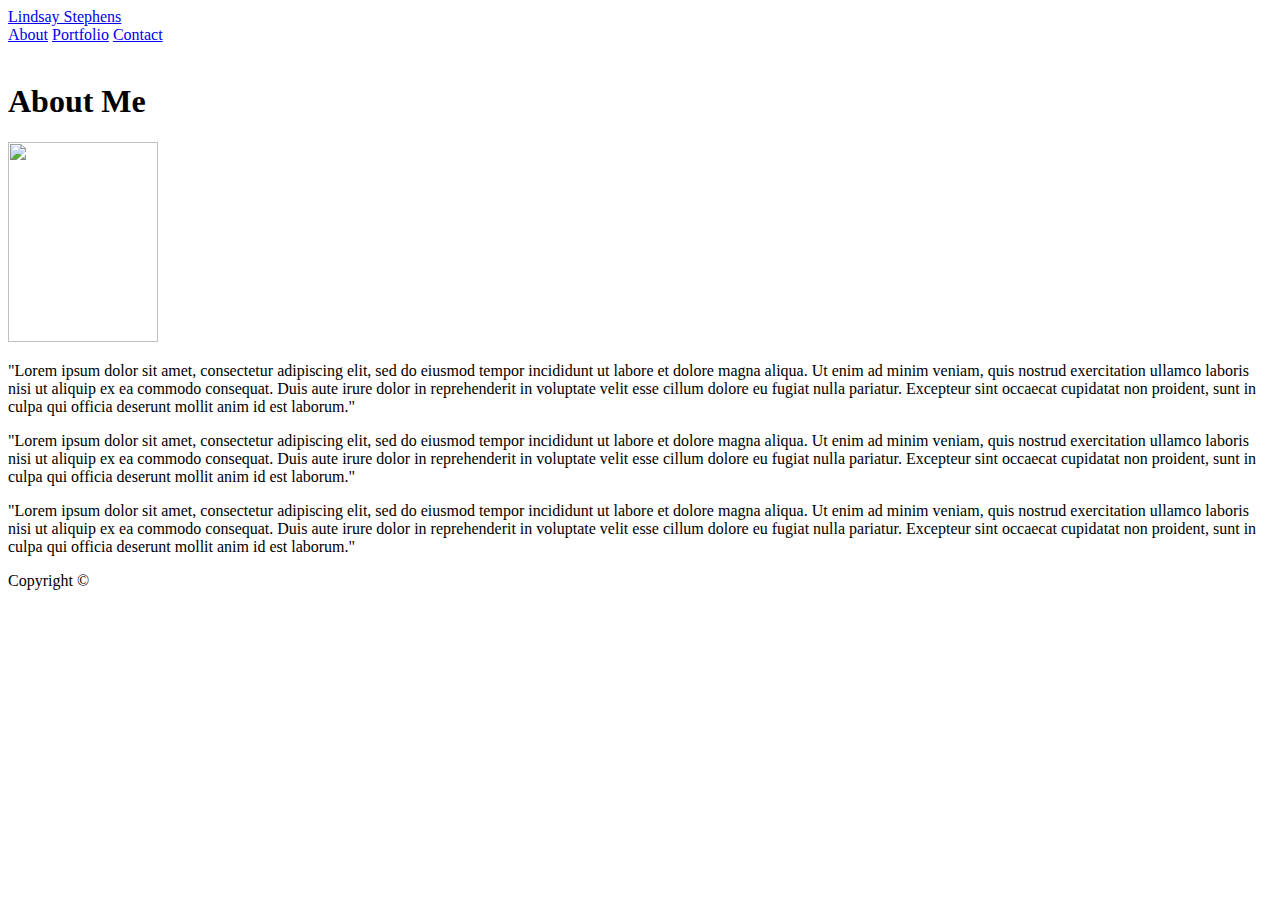
==== index.html @ ebae5199 "adding initial site files" ====
<!DOCTYPE html>
<!DOCTYPE html>
<html lang="en">

<head>
    <meta charset="UTF-8">
    <meta name="viewport" content="width=device-width, initial-scale=1.0">
    <meta http-equiv="X-UA-Compatible" content="ie=edge">
    <title>Student Bio</title>
    <link rel="stylesheet" type="text/css" href="assets/css/style.css">

</head>
<body>

<header id="masthead">
    <div class="container">
        <a href="index.html" id="logo">Lindsay Stephens</a>
    <nav>
        <a href="index.html">About</a></li>
        <a href="portfolio.html">Portfolio</a></li>
        <a href="contact.html">Contact</a><li></li>
    </nav>
    </div>
</header>

<div id="main-container" class="container">
    <section class="main-section">
        <h1>About Me</h1>
        <img class="auth-image"src="assets/images/lindsay-starbucks.jpg" style="width:150px; height:200px;">
        <p>"Lorem ipsum dolor sit amet, consectetur adipiscing elit, sed do eiusmod tempor incididunt ut labore et dolore magna aliqua. Ut enim ad minim veniam, quis nostrud exercitation ullamco laboris nisi ut aliquip ex ea commodo consequat. Duis aute irure dolor in reprehenderit in voluptate velit esse cillum dolore eu fugiat nulla pariatur. Excepteur sint occaecat cupidatat non proident, sunt in culpa qui officia deserunt mollit anim id est laborum."</p>
        <p>"Lorem ipsum dolor sit amet, consectetur adipiscing elit, sed do eiusmod tempor incididunt ut labore et dolore magna aliqua. Ut enim ad minim veniam, quis nostrud exercitation ullamco laboris nisi ut aliquip ex ea commodo consequat. Duis aute irure dolor in reprehenderit in voluptate velit esse cillum dolore eu fugiat nulla pariatur. Excepteur sint occaecat cupidatat non proident, sunt in culpa qui officia deserunt mollit anim id est laborum."</p>
        <p>"Lorem ipsum dolor sit amet, consectetur adipiscing elit, sed do eiusmod tempor incididunt ut labore et dolore magna aliqua. Ut enim ad minim veniam, quis nostrud exercitation ullamco laboris nisi ut aliquip ex ea commodo consequat. Duis aute irure dolor in reprehenderit in voluptate velit esse cillum dolore eu fugiat nulla pariatur. Excepteur sint occaecat cupidatat non proident, sunt in culpa qui officia deserunt mollit anim id est laborum."</p>
    </section>
</div>    
<footer>
        <div class="container">
                Copyright &copy;
        </div>
</footer>
</body>
</html>
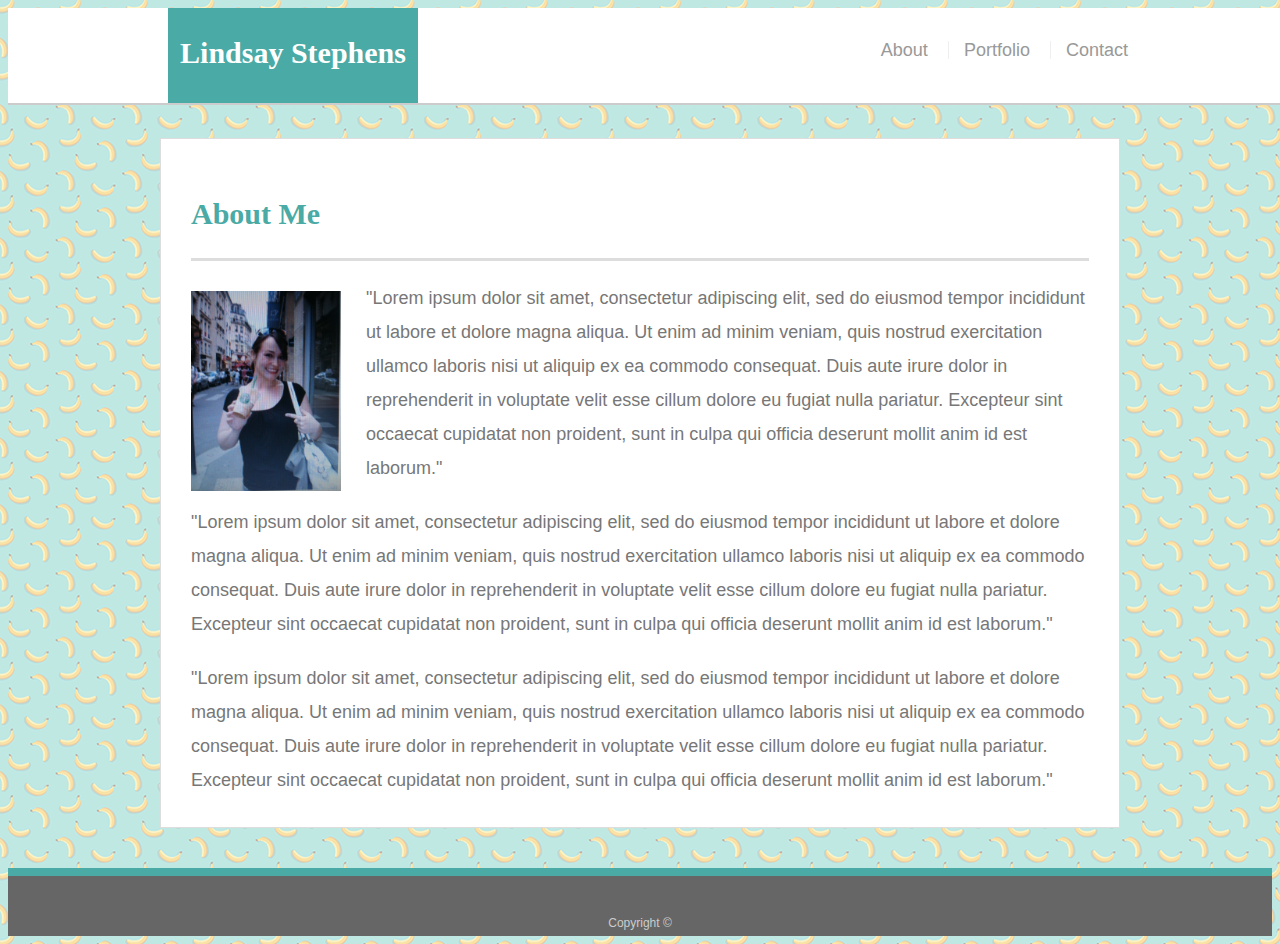
==== commit 1f85da8d: "adding updated files" ====
--- a/index.html
+++ b/index.html
@@ -7,7 +7,7 @@
     <meta name="viewport" content="width=device-width, initial-scale=1.0">
     <meta http-equiv="X-UA-Compatible" content="ie=edge">
     <title>Student Bio</title>
-    <link rel="stylesheet" type="text/css" href="assets/css/style.css">
+    <link rel="stylesheet" type="text/css" href="assets copy/css/style.css">
 
 </head>
 <body>
@@ -26,7 +26,7 @@
 <div id="main-container" class="container">
     <section class="main-section">
         <h1>About Me</h1>
-        <img class="auth-image"src="assets/images/lindsay-starbucks.jpg" style="width:150px; height:200px;">
+        <img class="auth-image"src="assets copy/images/lindsay-starbucks.jpg" style="width:150px; height:200px;">
         <p>"Lorem ipsum dolor sit amet, consectetur adipiscing elit, sed do eiusmod tempor incididunt ut labore et dolore magna aliqua. Ut enim ad minim veniam, quis nostrud exercitation ullamco laboris nisi ut aliquip ex ea commodo consequat. Duis aute irure dolor in reprehenderit in voluptate velit esse cillum dolore eu fugiat nulla pariatur. Excepteur sint occaecat cupidatat non proident, sunt in culpa qui officia deserunt mollit anim id est laborum."</p>
         <p>"Lorem ipsum dolor sit amet, consectetur adipiscing elit, sed do eiusmod tempor incididunt ut labore et dolore magna aliqua. Ut enim ad minim veniam, quis nostrud exercitation ullamco laboris nisi ut aliquip ex ea commodo consequat. Duis aute irure dolor in reprehenderit in voluptate velit esse cillum dolore eu fugiat nulla pariatur. Excepteur sint occaecat cupidatat non proident, sunt in culpa qui officia deserunt mollit anim id est laborum."</p>
         <p>"Lorem ipsum dolor sit amet, consectetur adipiscing elit, sed do eiusmod tempor incididunt ut labore et dolore magna aliqua. Ut enim ad minim veniam, quis nostrud exercitation ullamco laboris nisi ut aliquip ex ea commodo consequat. Duis aute irure dolor in reprehenderit in voluptate velit esse cillum dolore eu fugiat nulla pariatur. Excepteur sint occaecat cupidatat non proident, sunt in culpa qui officia deserunt mollit anim id est laborum."</p>
--- a/assets copy/css/style.css
+++ b/assets copy/css/style.css
@@ -0,0 +1,227 @@
+
+
+
+body {
+    font-family: Arial, "Helvetica Neue", Helvetica, sans-serif;
+    font-size: 18px;
+    line-height: 34px;
+    color: #777777;
+    background: url("../images/bananas.png");
+  }
+  
+  * {
+    box-sizing: border-box;
+  }
+  
+  /* general */
+  
+  .container {
+    width: 100%;
+    max-width: 960px;
+    margin: 0 auto;
+    clear: both;
+  }
+  
+  h1,
+  h2,
+  h3,
+  p {
+    margin-bottom: 20px;
+  }
+  
+  p:last-child {
+    margin-bottom: 0;
+  }
+  
+  h1,
+  h2,
+  h3 {
+    font-family: Georgia, Times, "Times New Roman", serif;
+    font-weight: 700;
+    color: #4aaaa5;
+  }
+  
+  h1 {
+    padding-bottom: 20px;
+    font-size: 30px;
+    line-height: 49px;
+    border-bottom: 3px solid #dddddd;
+  }
+  
+  h2,
+  h3 {
+    font-size: 22px;
+  }
+  
+  /* header */
+  
+  #masthead {
+    position: fixed;
+    z-index: 99;
+    width: 100%;
+    margin: 0 0 30px;
+    overflow: auto;
+    color: #ffffff;
+    background: #ffffff;
+    border-bottom: 2px solid #cccccc;
+  }
+  
+  #logo {
+    float: left;
+    width: 250px;
+    height: 95px;
+    font-family: Georgia, Times, "Times New Roman", serif;
+    font-size: 30px;
+    font-weight: 700;
+    line-height: 90px;
+    color: #ffffff;
+    text-align: center;
+    text-decoration: none;
+    background: #4aaaa5;
+  }
+  
+  nav {
+    float: right;
+    margin-top: 25px;
+  }
+  
+  nav a {
+    display: inline-block;
+    padding-left: 15px;
+    margin-left: 15px;
+    line-height: 18px;
+    color: #999;
+    text-decoration: none;
+    border-left: 1px solid #efefef;
+  }
+  
+  nav a:first-child {
+    border-left: 0 none;
+  }
+  
+  /* footer */
+  
+  footer {
+    padding: 30px 0;
+    clear: both;
+    font-size: 12px;
+    color: #ffffff;
+    color: #cccccc;
+    text-align: center;
+    background: #666666;
+    border-top: 8px solid #4aaaa5;
+    height: 50px;
+  }
+  
+  h3, h2 {
+    padding-bottom: 20px;
+    margin-bottom: 15px;
+    line-height: 22px;
+    border-bottom: 2px solid #eeeeee;
+  }
+  
+  /* main */
+  
+  #main-container {
+    padding-top: 130px;
+    min-height: calc(100vh - 70px);
+  }
+  
+  .main-section {
+    float: left;
+    width: 100%;
+    max-width: 960px;
+    padding: 30px;
+    margin: 0 0 40px;
+    background: #ffffff;
+    border: 1px solid #dddddd;
+  }
+  
+  /* portfolio page */
+  
+  .work {
+    position: relative;
+    float: left;
+    width: 274px;
+    margin: 20px 0 25px;
+    overflow: auto;
+  }
+  
+  .work:nth-child(even) {
+    margin-right: 40px;
+  }
+  
+  .work img {
+    width: 100%;
+    border: 0 none;
+    opacity: 0.8;
+  }
+  
+  .work h3 {
+    position: absolute;
+    bottom: 20px;
+    width: 100%;
+    padding: 15px;
+    margin-bottom: 0;
+    font-weight: 300;
+    line-height: 30px;
+    color: #ffffff;
+    text-align: center;
+    background: #4aaaa5;
+    border-bottom: 0;
+  }
+  
+  .auth-image {
+    float: left;
+    width: 200px;
+    height: auto;
+    margin-top: 10px;
+    margin-right: 25px;
+  }
+  
+  /* contact page */
+  
+  #contact-form ul {
+    margin-bottom: 20px;
+  }
+  
+  #contact-form li {
+    margin-bottom: 10px;
+  }
+  
+  label,
+  input[type=text],
+  input[type=email],
+  textarea {
+    display: block;
+    width: 100%;
+  }
+  
+  input[type=text],
+  input[type=email],
+  textarea {
+    height: 35px;
+    padding: 0 10px;
+    font-size: 14px;
+    border: 1px solid #dddddd;
+  }
+  
+  textarea {
+    height: 200px;
+  }
+  
+  input[type=submit] {
+    padding: 10px 30px;
+    font-size: 18px;
+    color: #ffffff;
+    cursor: pointer;
+    background: #4aaaa5;
+    border: 0 none;
+  }
+  
+  @media screen and (max width: 768px) {
+    body {
+      background-color: #4aaaa5;
+    }
+    
+  }